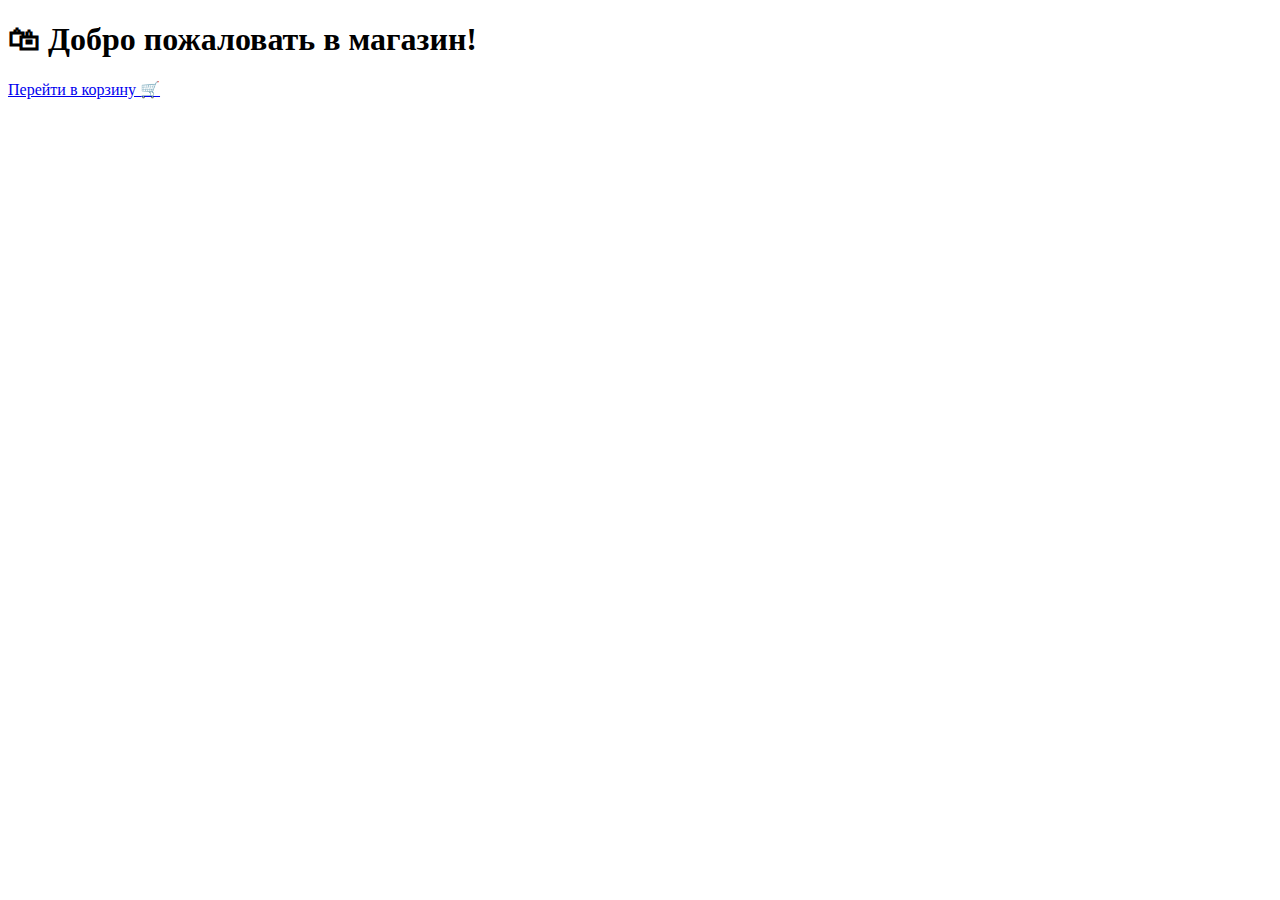
==== index.html @ 950f9d2a "Update index.html" ====
<!DOCTYPE html>
<html lang="ru">
<head>
    <meta charset="UTF-8">
    <meta name="viewport" content="width=device-width, initial-scale=1.0">
    <title>Магазин</title>

    <!-- SEO и мета-теги -->
    <meta name="description" content="Лучший магазин товаров с удобной оплатой">
    <meta name="keywords" content="магазин, покупки, товары, оплата">
    <meta name="author" content="MYSHOP">

    <!-- Подключение CSS -->
    <link rel="stylesheet" href="assets/styles/styles.css">
</head>
<body>
    <h1>🛍 Добро пожаловать в магазин!</h1>

    <!-- Блок с товарами -->
    <div id="products"></div>

    <!-- Ссылка на корзину -->
    <a href="cart.html">Перейти в корзину 🛒</a>

    <!-- Подключение JS -->
    <script src="scripts/script.js"></script>
</body>
</html>
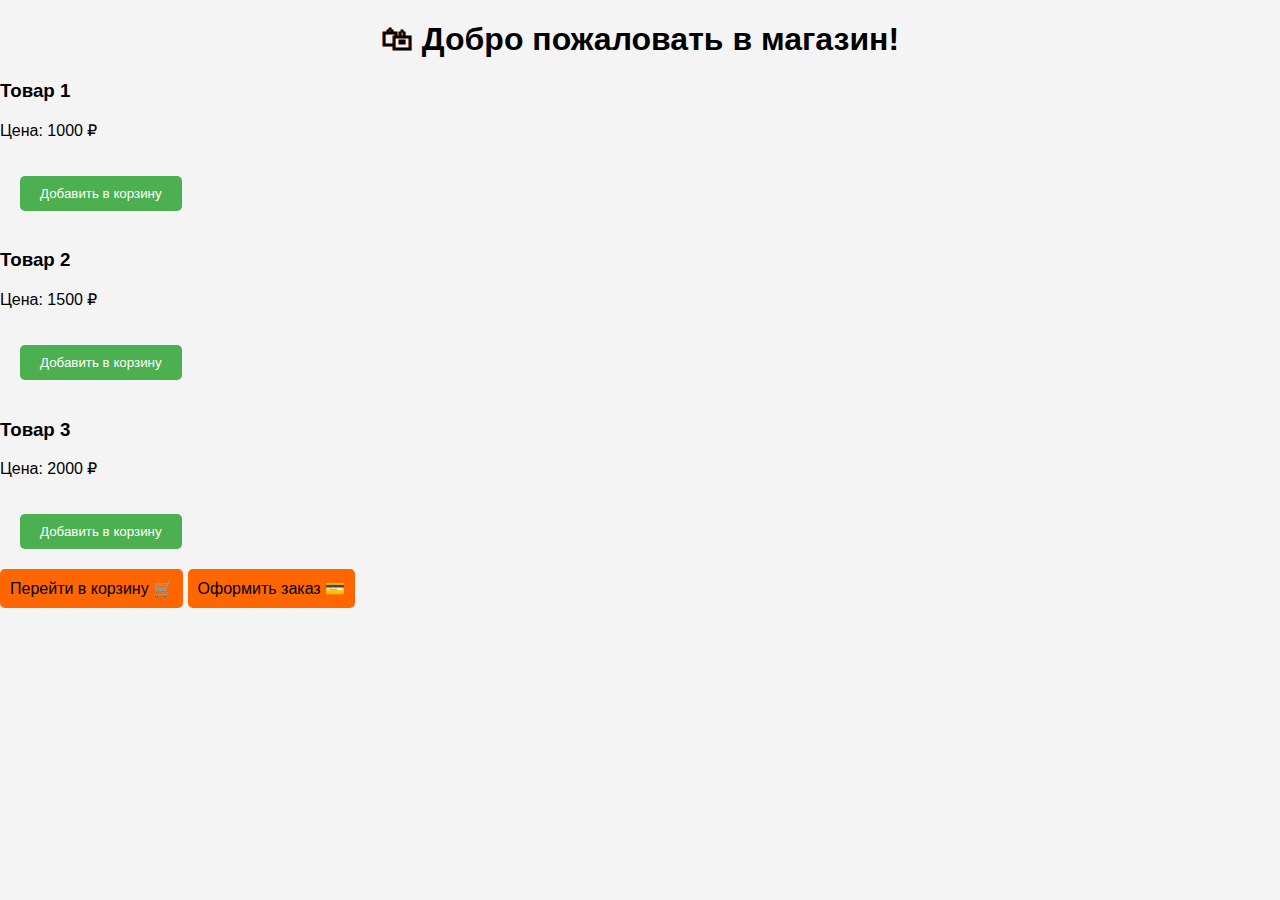
==== commit f7d51b29: "Update index.html" ====
--- a/index.html
+++ b/index.html
@@ -4,28 +4,23 @@
     <meta charset="UTF-8">
     <meta name="viewport" content="width=device-width, initial-scale=1.0">
     <title>Магазин</title>
-
-    <!-- SEO и мета-теги -->
-    <meta name="description" content="Лучший магазин товаров с удобной оплатой">
-    <meta name="keywords" content="магазин, покупки, товары, оплата">
-    <meta name="author" content="MYSHOP">
-
-    <!-- Подключение CSS -->
-    <link rel="stylesheet" href="assets/styles/styles.css">
+    <link rel="stylesheet" href="styles.css"> 
 </head>
 <body>
     <h1>🛍 Добро пожаловать в магазин!</h1>
 
-    <!-- Блок с товарами -->
+    <!-- Контейнер для товаров -->
     <div id="products"></div>
 
-    <!-- Ссылка на корзину -->
-    <a href="cart.html">Перейти в корзину 🛒</a>
+    <!-- Ссылки на корзину и оформление заказа -->
+    <nav>
+        <a href="cart.html">Перейти в корзину 🛒</a>
+        <a href="checkout.html">Оформить заказ 💳</a>
+    </nav>
 
-    <!-- Подключение JS -->
-    <script src="scripts/script.js"></script>
+    <!-- Подключение скрипта -->
+    <script src="script.js"></script>
 </body>
 </html>
 
 
-
--- a/styles.css
+++ b/styles.css
@@ -0,0 +1,34 @@
+body {
+    font-family: Arial, sans-serif;
+    margin: 0;
+    padding: 0;
+    box-sizing: border-box;
+    background-color: #f4f4f4;
+}
+
+h1 {
+    text-align: center;
+}
+
+a {
+    text-decoration: none;
+    color: #000;
+    padding: 10px;
+    background-color: #ff6600;
+    border-radius: 5px;
+    display: inline-block;
+}
+
+button {
+    padding: 10px 20px;
+    margin: 20px;
+    background-color: #4CAF50;
+    color: white;
+    border: none;
+    border-radius: 5px;
+    cursor: pointer;
+}
+
+button:hover {
+    background-color: #45a049;
+}
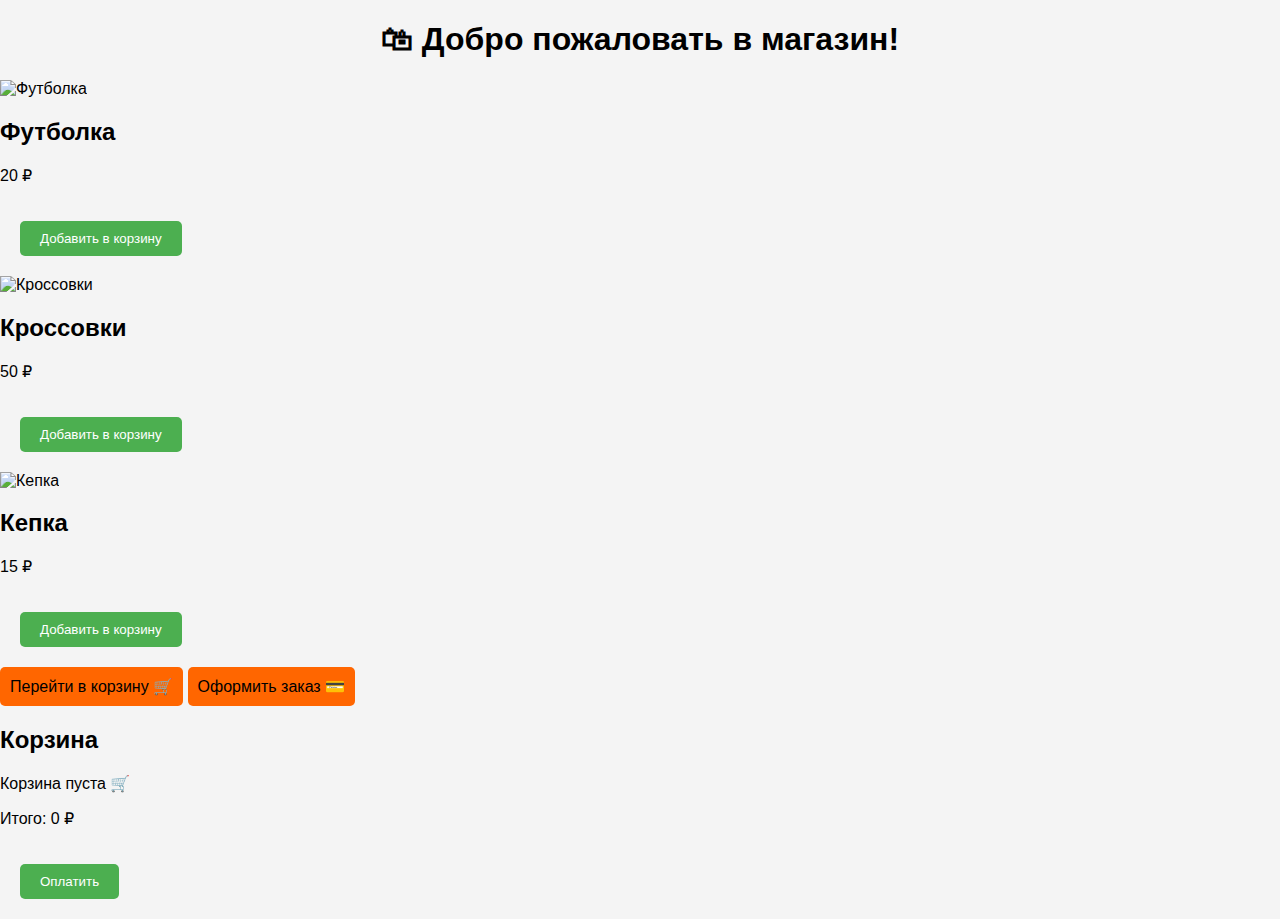
==== commit 89caa0bb: "Update index.html" ====
--- a/index.html
+++ b/index.html
@@ -22,5 +22,11 @@
     <script src="script.js"></script>
 </body>
 </html>
+<div id="cart">
+    <h2>Корзина</h2>
+    <div id="cart-items"></div>
+    <p>Итого: <span id="cart-total">0 ₽</span></p>
+    <button id="pay-button">Оплатить</button>
+</div>
 
 
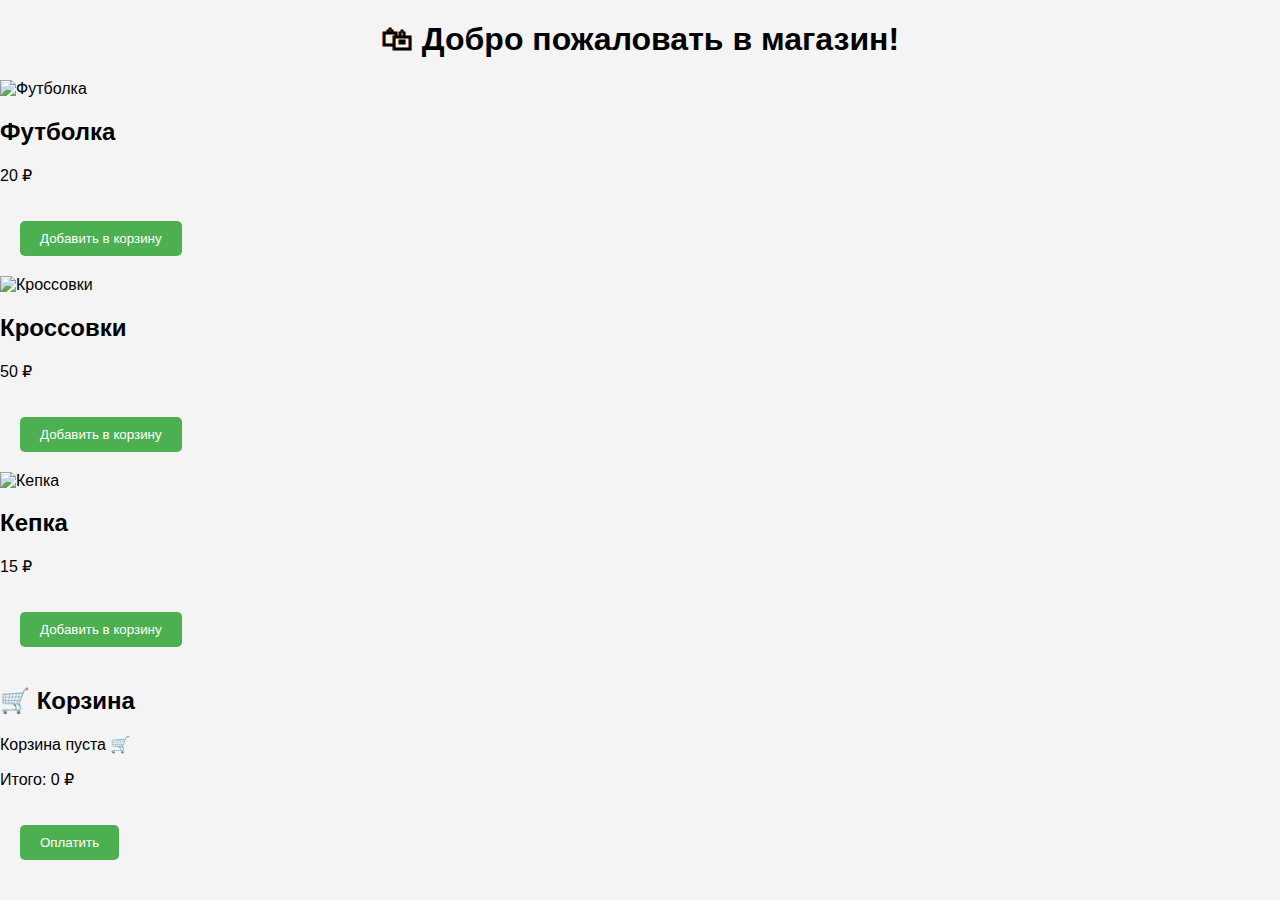
==== commit 84d135c6: "Update index.html" ====
--- a/index.html
+++ b/index.html
@@ -4,7 +4,7 @@
     <meta charset="UTF-8">
     <meta name="viewport" content="width=device-width, initial-scale=1.0">
     <title>Магазин</title>
-    <link rel="stylesheet" href="styles.css"> 
+    <link rel="stylesheet" href="styles.css">
 </head>
 <body>
     <h1>🛍 Добро пожаловать в магазин!</h1>
@@ -12,21 +12,16 @@
     <!-- Контейнер для товаров -->
     <div id="products"></div>
 
-    <!-- Ссылки на корзину и оформление заказа -->
-    <nav>
-        <a href="cart.html">Перейти в корзину 🛒</a>
-        <a href="checkout.html">Оформить заказ 💳</a>
-    </nav>
+    <!-- Корзина -->
+    <div id="cart">
+        <h2>🛒 Корзина</h2>
+        <div id="cart-items"></div>
+        <p>Итого: <span id="cart-total">0 ₽</span></p>
+        <button id="pay-button">Оплатить</button>
+    </div>
 
-    <!-- Подключение скрипта -->
     <script src="script.js"></script>
 </body>
 </html>
-<div id="cart">
-    <h2>Корзина</h2>
-    <div id="cart-items"></div>
-    <p>Итого: <span id="cart-total">0 ₽</span></p>
-    <button id="pay-button">Оплатить</button>
-</div>
 
 
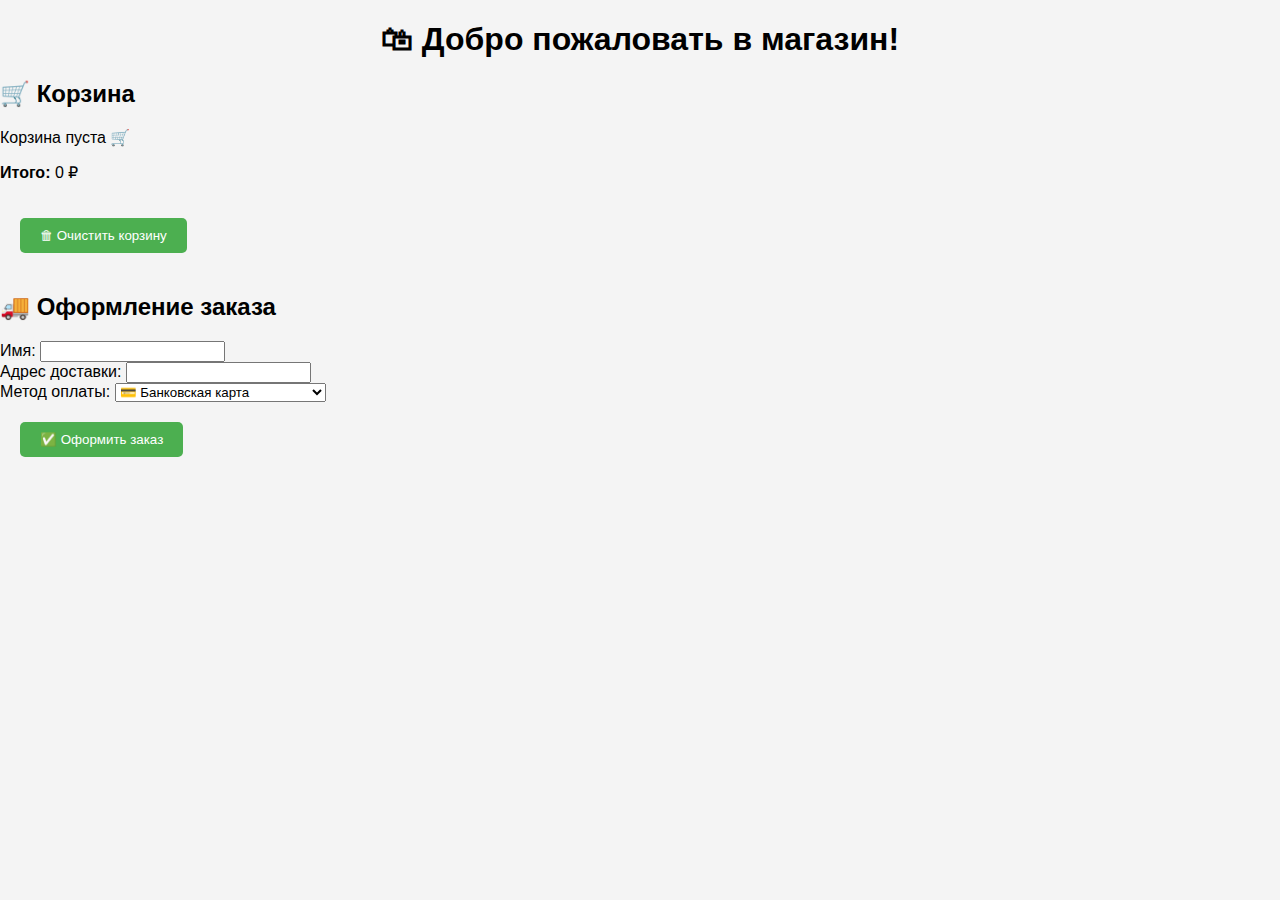
==== commit 7f98e7e3: "Update index.html" ====
--- a/index.html
+++ b/index.html
@@ -9,16 +9,26 @@
 <body>
     <h1>🛍 Добро пожаловать в магазин!</h1>
 
-    <!-- Контейнер для товаров -->
     <div id="products"></div>
 
-    <!-- Корзина -->
-    <div id="cart">
-        <h2>🛒 Корзина</h2>
-        <div id="cart-items"></div>
-        <p>Итого: <span id="cart-total">0 ₽</span></p>
-        <button id="pay-button">Оплатить</button>
-    </div>
+    <h2>🛒 Корзина</h2>
+    <div id="cart-items"></div>
+    <p><strong>Итого:</strong> <span id="cart-total">0 ₽</span></p>
+    <button id="clear-cart">🗑 Очистить корзину</button>
+
+    <h2>🚚 Оформление заказа</h2>
+    <form id="checkout-form">
+        <label>Имя: <input type="text" name="name" required></label><br>
+        <label>Адрес доставки: <input type="text" name="address" required></label><br>
+        <label>Метод оплаты:
+            <select name="payment" required>
+                <option value="card">💳 Банковская карта</option>
+                <option value="paypal">💰 PayPal</option>
+                <option value="cash">💵 Наличными при получении</option>
+            </select>
+        </label><br>
+        <button type="submit">✅ Оформить заказ</button>
+    </form>
 
     <script src="script.js"></script>
 </body>
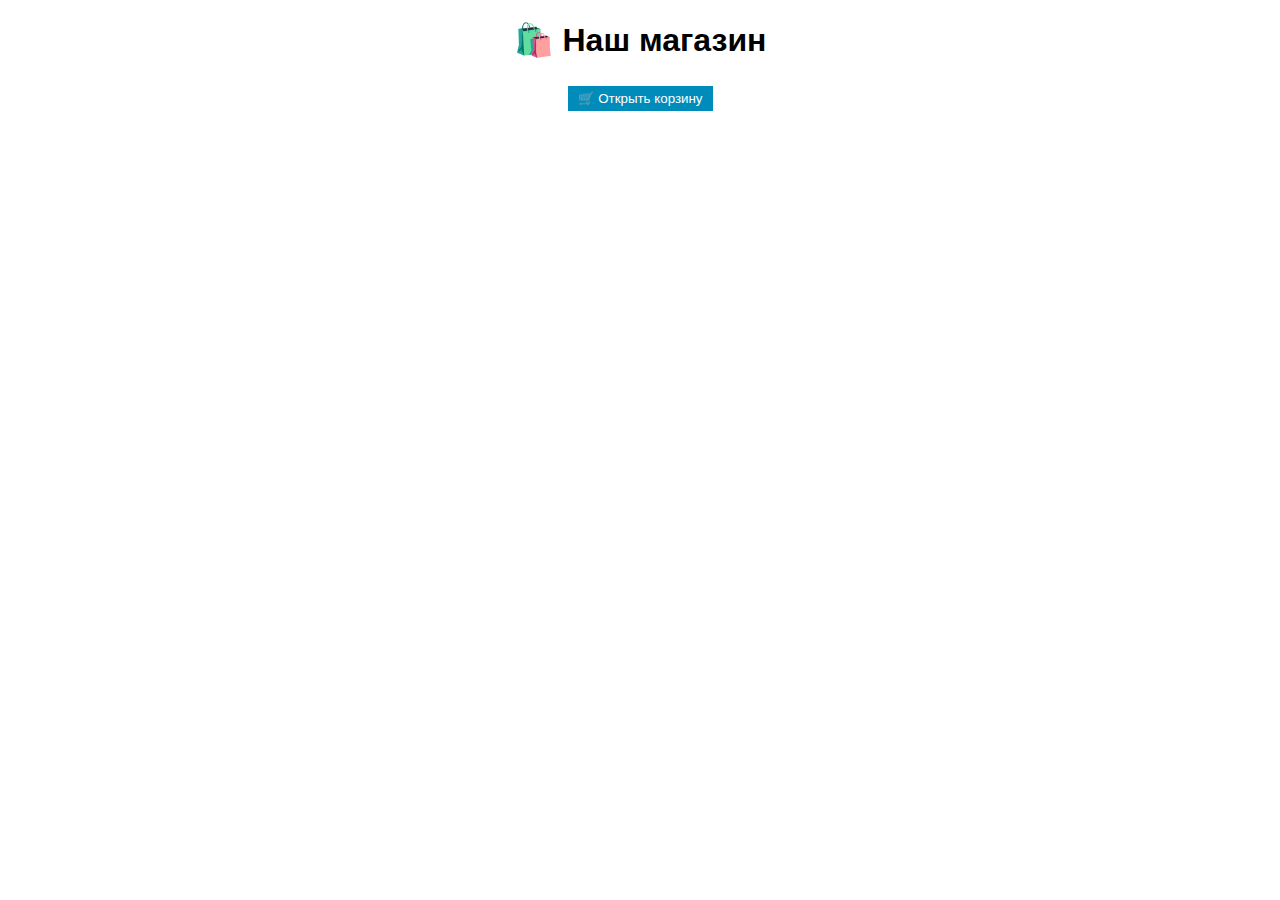
==== commit 818e34ca: "Update index.html" ====
--- a/index.html
+++ b/index.html
@@ -7,28 +7,11 @@
     <link rel="stylesheet" href="styles.css">
 </head>
 <body>
-    <h1>🛍 Добро пожаловать в магазин!</h1>
-
+    <h1>🛍️ Наш магазин</h1>
+    
     <div id="products"></div>
 
-    <h2>🛒 Корзина</h2>
-    <div id="cart-items"></div>
-    <p><strong>Итого:</strong> <span id="cart-total">0 ₽</span></p>
-    <button id="clear-cart">🗑 Очистить корзину</button>
-
-    <h2>🚚 Оформление заказа</h2>
-    <form id="checkout-form">
-        <label>Имя: <input type="text" name="name" required></label><br>
-        <label>Адрес доставки: <input type="text" name="address" required></label><br>
-        <label>Метод оплаты:
-            <select name="payment" required>
-                <option value="card">💳 Банковская карта</option>
-                <option value="paypal">💰 PayPal</option>
-                <option value="cash">💵 Наличными при получении</option>
-            </select>
-        </label><br>
-        <button type="submit">✅ Оформить заказ</button>
-    </form>
+    <a href="cart.html"><button>🛒 Открыть корзину</button></a>
 
     <script src="script.js"></script>
 </body>
--- a/styles.css
+++ b/styles.css
@@ -1,34 +1,25 @@
 body {
     font-family: Arial, sans-serif;
-    margin: 0;
-    padding: 0;
-    box-sizing: border-box;
-    background-color: #f4f4f4;
-}
-
-h1 {
+    max-width: 600px;
+    margin: auto;
     text-align: center;
 }
 
-a {
-    text-decoration: none;
-    color: #000;
+.product, .cart-item {
+    border: 1px solid #ddd;
     padding: 10px;
-    background-color: #ff6600;
-    border-radius: 5px;
-    display: inline-block;
+    margin: 5px;
 }
 
 button {
-    padding: 10px 20px;
-    margin: 20px;
-    background-color: #4CAF50;
+    cursor: pointer;
+    background: #008CBA;
     color: white;
     border: none;
-    border-radius: 5px;
-    cursor: pointer;
+    padding: 5px 10px;
+    margin-top: 5px;
 }
 
 button:hover {
-    background-color: #45a049;
+    background: #005f73;
 }
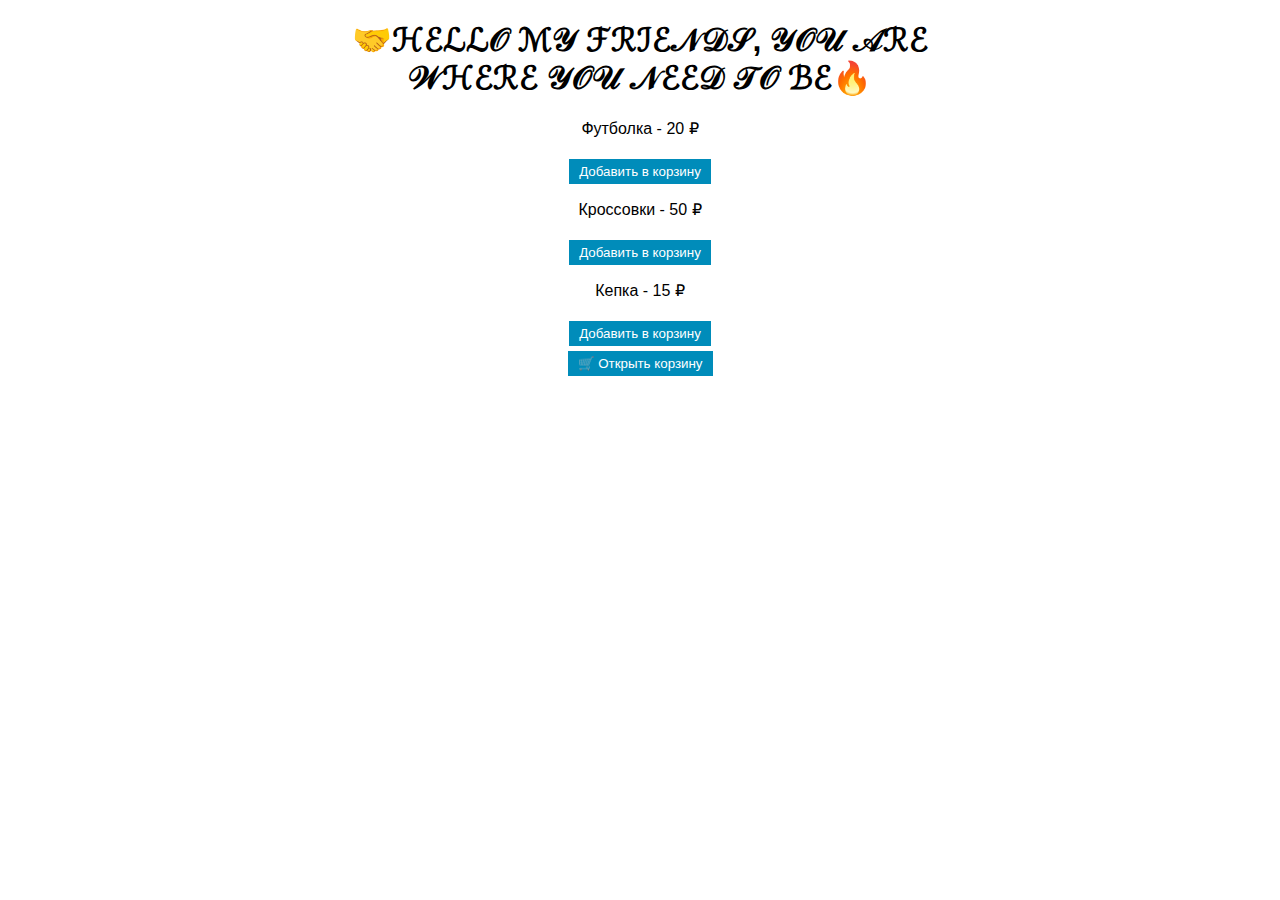
==== commit 9c697e3b: "Update index.html" ====
--- a/index.html
+++ b/index.html
@@ -7,7 +7,7 @@
     <link rel="stylesheet" href="styles.css">
 </head>
 <body>
-    <h1>🛍️ Наш магазин</h1>
+    <h1>🤝ℋℰℒℒ𝒪 ℳ𝒴 ℱℛℐℰ𝒩𝒟𝒮, 𝒴𝒪𝒰 𝒜ℛℰ 𝒲ℋℰℛℰ 𝒴𝒪𝒰 𝒩ℰℰ𝒟 𝒯𝒪 ℬℰ🔥</h1>
     
     <div id="products"></div>
 
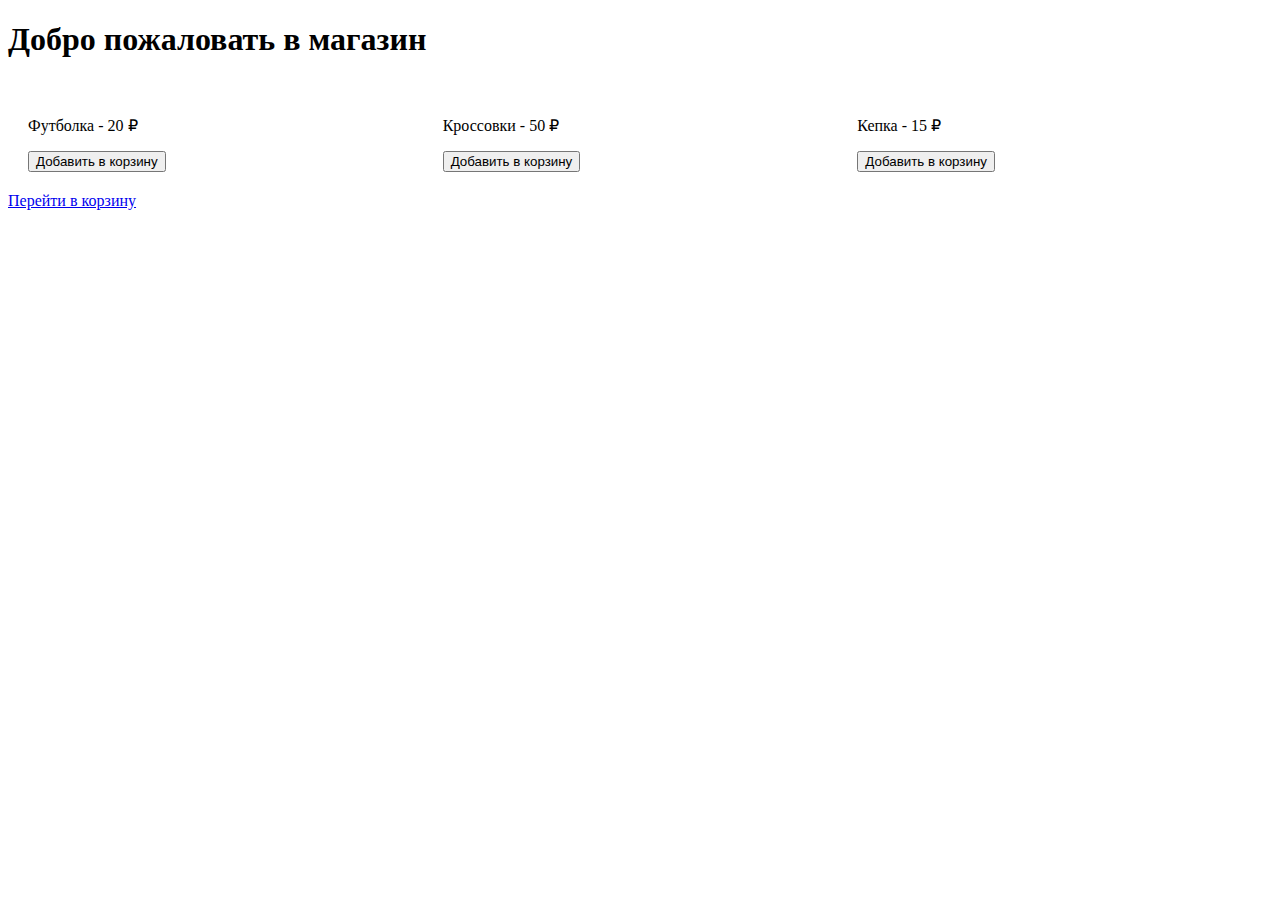
==== commit 899ef190: "Update index.html" ====
--- a/index.html
+++ b/index.html
@@ -1,3 +1,4 @@
+<!-- index.html (Главная страница с товарами) -->
 <!DOCTYPE html>
 <html lang="ru">
 <head>
@@ -7,14 +8,9 @@
     <link rel="stylesheet" href="styles.css">
 </head>
 <body>
-    <h1>🤝ℋℰℒℒ𝒪 ℳ𝒴 ℱℛℐℰ𝒩𝒟𝒮, 𝒴𝒪𝒰 𝒜ℛℰ 𝒲ℋℰℛℰ 𝒴𝒪𝒰 𝒩ℰℰ𝒟 𝒯𝒪 ℬℰ🔥</h1>
-    
+    <h1>Добро пожаловать в магазин</h1>
     <div id="products"></div>
-
-    <a href="cart.html"><button>🛒 Открыть корзину</button></a>
-
+    <a href="cart.html">Перейти в корзину</a>
     <script src="script.js"></script>
 </body>
 </html>
-
-
--- a/styles.css
+++ b/styles.css
@@ -1,25 +1,32 @@
-body {
-    font-family: Arial, sans-serif;
-    max-width: 600px;
-    margin: auto;
-    text-align: center;
+#products {
+    display: grid;
+    grid-template-columns: repeat(auto-fit, minmax(200px, 1fr)); /* Автоматически заполняет ширину */
+    gap: 20px; /* Отступы между товарами */
+    padding: 20px;
 }
 
-.product, .cart-item {
-    border: 1px solid #ddd;
-    padding: 10px;
-    margin: 5px;
+.product {
+    border: 1px solid #ccc;
+    border-radius: 10px;
+    padding: 15px;
+    text-align: center;
+    background-color: #f9f9f9;
+    box-shadow: 2px 2px 10px rgba(0, 0, 0, 0.1);
 }
 
-button {
-    cursor: pointer;
-    background: #008CBA;
+.product p {
+    margin: 10px 0;
+}
+
+.product button {
+    background-color: #007bff;
     color: white;
     border: none;
-    padding: 5px 10px;
-    margin-top: 5px;
+    padding: 10px;
+    cursor: pointer;
+    border-radius: 5px;
 }
 
-button:hover {
-    background: #005f73;
+.product button:hover {
+    background-color: #0056b3;
 }
